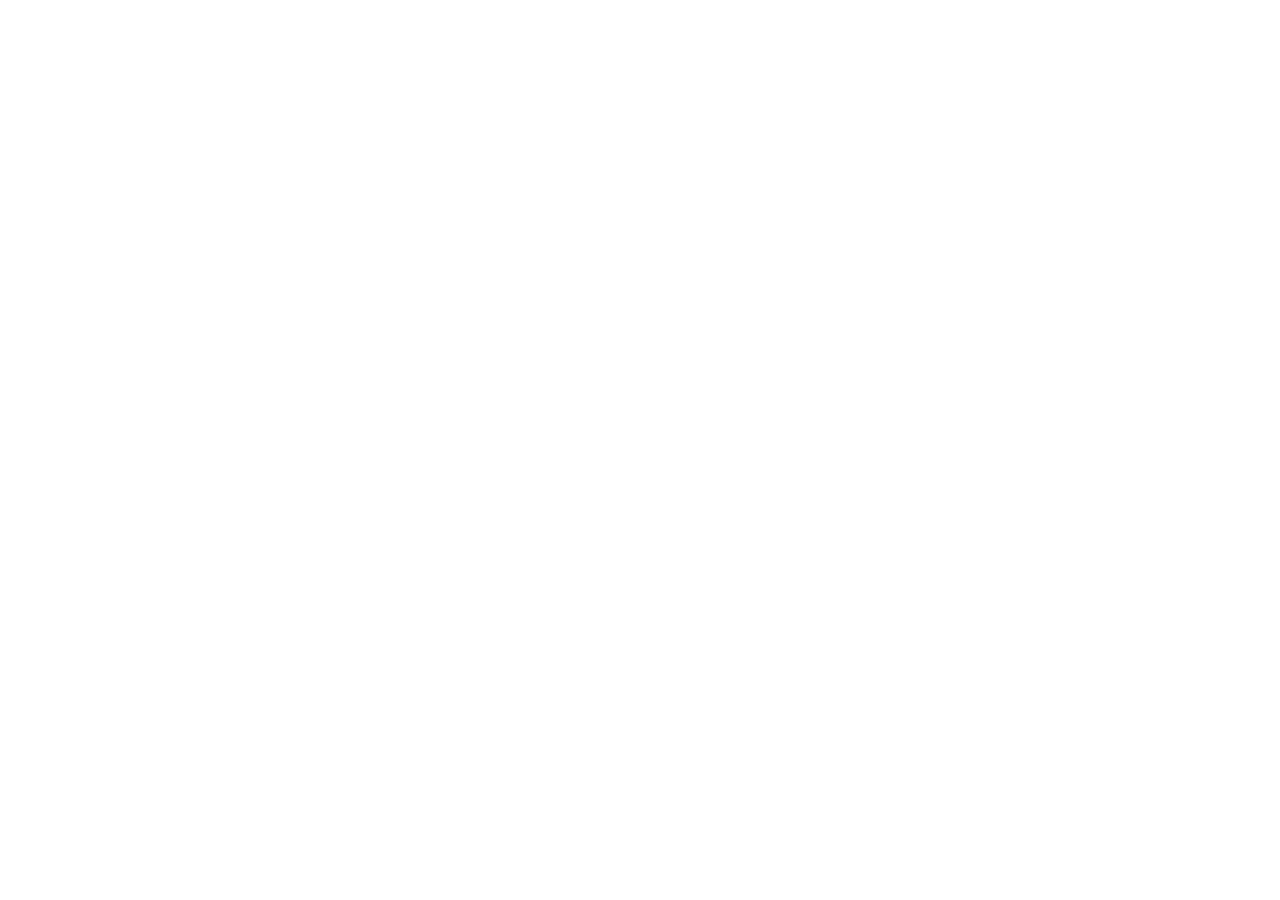
==== 001-expanding cards/index.html @ 3d24949b "Add 001-expanding cards/index.html (lines 1-10)" ====
<!DOCTYPE html>
<html lang="en">
  <head>
    <meta charset="UTF-8" />
    <meta name="viewport" content="width=device-width, initial-scale=1.0" />
    <!-- <link
      rel="stylesheet"
      href="https://cdnjs.cloudflare.com/ajax/libs/font-awesome/5.15.1/css/all.min.css"
      integrity="sha512-+4zCK9k+qNFUR5X+cKL9EIR+ZOhtIloNl9GIKS57V1MyNsYpYcUrUeQc9vNfzsWfV28IaLL3i96P9sdNyeRssA=="
      crossorigin="anonymous"
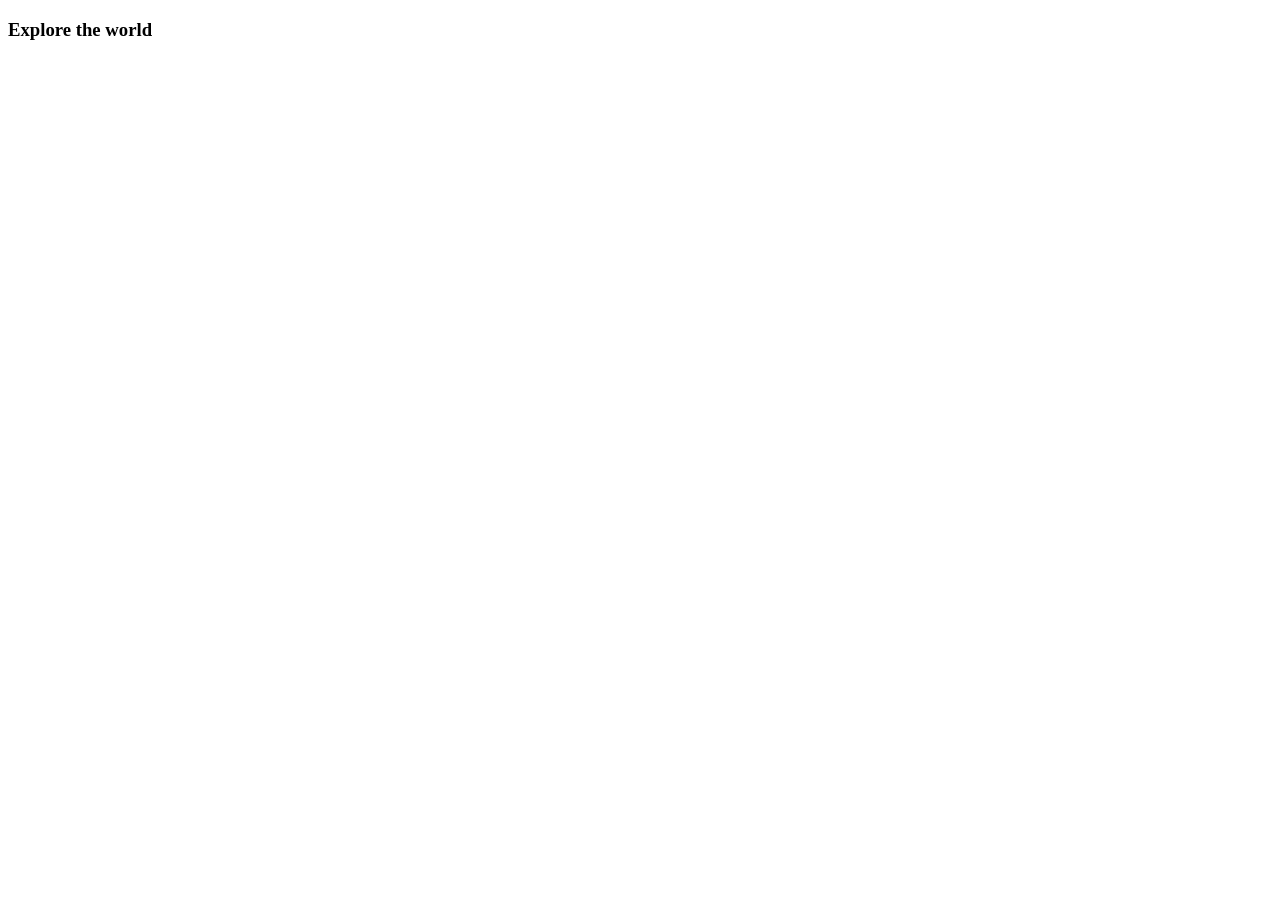
==== commit 2c7b7503: "Update 001-expanding cards/index.html (lines 21-30)" ====
--- a/001-expanding cards/index.html
+++ b/001-expanding cards/index.html
@@ -8,3 +8,23 @@
       href="https://cdnjs.cloudflare.com/ajax/libs/font-awesome/5.15.1/css/all.min.css"
       integrity="sha512-+4zCK9k+qNFUR5X+cKL9EIR+ZOhtIloNl9GIKS57V1MyNsYpYcUrUeQc9vNfzsWfV28IaLL3i96P9sdNyeRssA=="
       crossorigin="anonymous"
+    /> -->
+    <link rel="stylesheet" href="style.css" />
+    <title>Expanding cards</title>
+  </head>
+  <body>
+    <div class="container">
+      <div
+        class="panel active"
+        style="
+          background-image: url('https://images.unsplash.com/photo-1610212570473-6015f631ae96?auto=format&fit=crop&w=1350&q=80');
+        "
+      >
+        <h3>Explore the world</h3>
+      </div>
+      <div
+        class="panel"
+        style="
+          background-image: url('https://images.unsplash.com/photo-1606838830438-5f380a664a4e?auto=format&fit=crop&w=1350&q=80');
+        "
+      >
